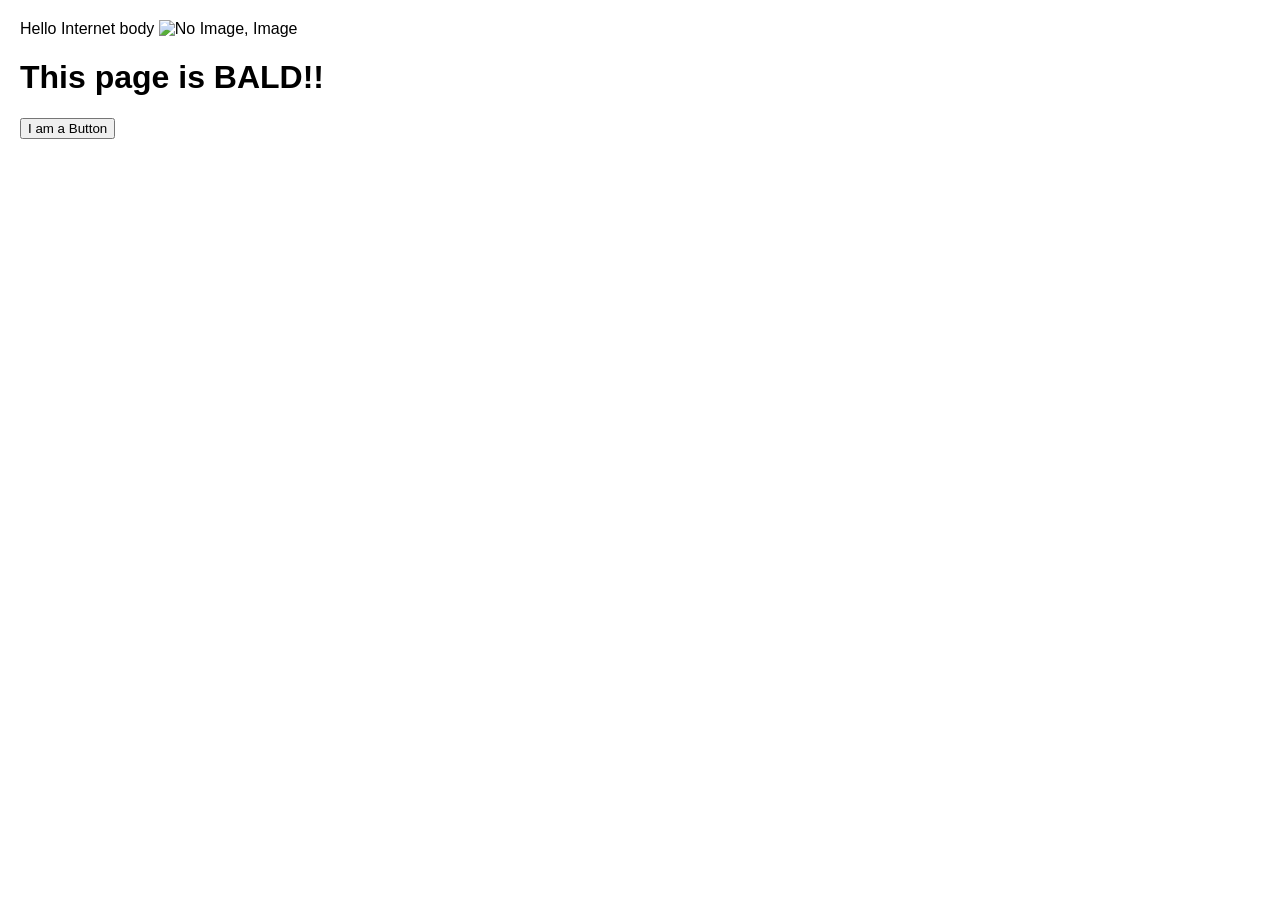
==== index.html @ 3e63f9cc "Change h1 style to inline CSS Updated h1 style to use inline CSS for background color." ====
<!DOCTYPE html>
<html>
<body>

<Title>
 GitHub Page 1
</Title>
<!-- HTML SCRIPTS -->

 <p1>
Hello Internet
 </p1>

 body 
    <img
     src="https://png.pngtree.com/png-vector/20221125/ourmid/pngtree-illustration-of-a-flat-vector-icon-set-featuring-a-camera-symbol-and-a-placeholder-image-icon-vector-png-image_40968740.jpg"alt= "No Image, Image" width="300" height="300">

 <h1>
This page is BALD!!
 </h1>

</body>
<!-- JAVA SCRIPTS -->
 
<button type="button" onclick="myFunction()">I am a Button</button>
 
 <script>
function myFunction() {
  document.getElementById("button").innerHTML = "Paragraph changed.";
}
</script>


<!-- CSS SCRIPTS -->

<style>
 style="background-color: rgba(66, 100, 20, 0.8);"> 
</style>

<style>
#actionButton {
    background-color: #000000;
    color: #ffffff;
    border: 1px solid #000000;
    padding: 10px 20px;
    cursor: pointer;
}
</style>
 
<style>
 body {
    background-color: #ffffff;
    color: #000000;
    font-family: Arial, sans-serif;
    margin: 0;
    padding: 20px;
}
</style>
 
<style>
 #actionButton:hover {
    background-color: #ffffff;
    color: #000000;
}
</style>
 

</html>
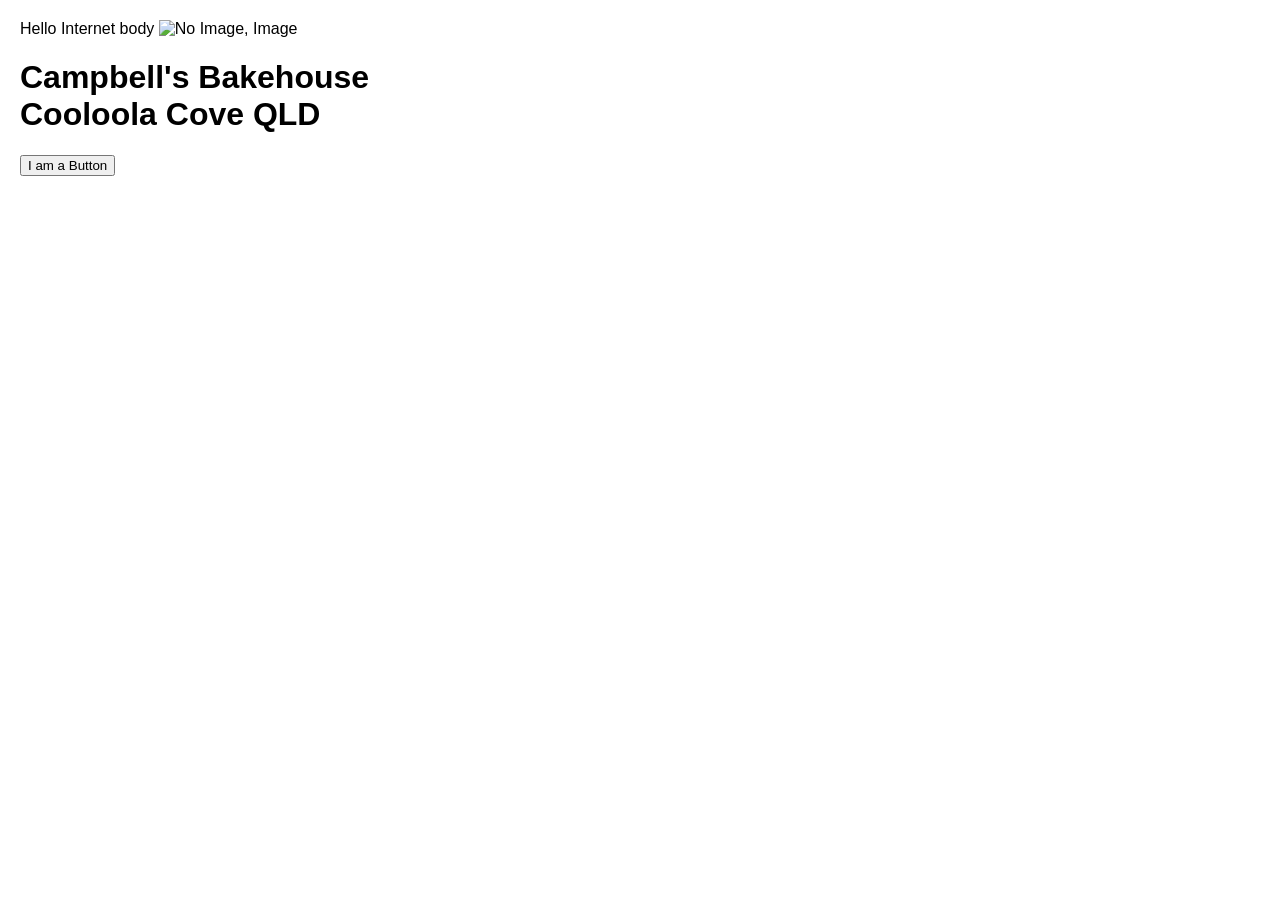
==== commit ac6d896d: "Change heading from 'This page is BALD!!' to 'Campbell's Bakehouse' Updated the heading to reflect t" ====
--- a/index.html
+++ b/index.html
@@ -16,7 +16,9 @@
      src="https://png.pngtree.com/png-vector/20221125/ourmid/pngtree-illustration-of-a-flat-vector-icon-set-featuring-a-camera-symbol-and-a-placeholder-image-icon-vector-png-image_40968740.jpg"alt= "No Image, Image" width="300" height="300">
 
  <h1>
-This page is BALD!!
+Campbell's Bakehouse
+<br>
+Cooloola Cove QLD
  </h1>
 
 </body>
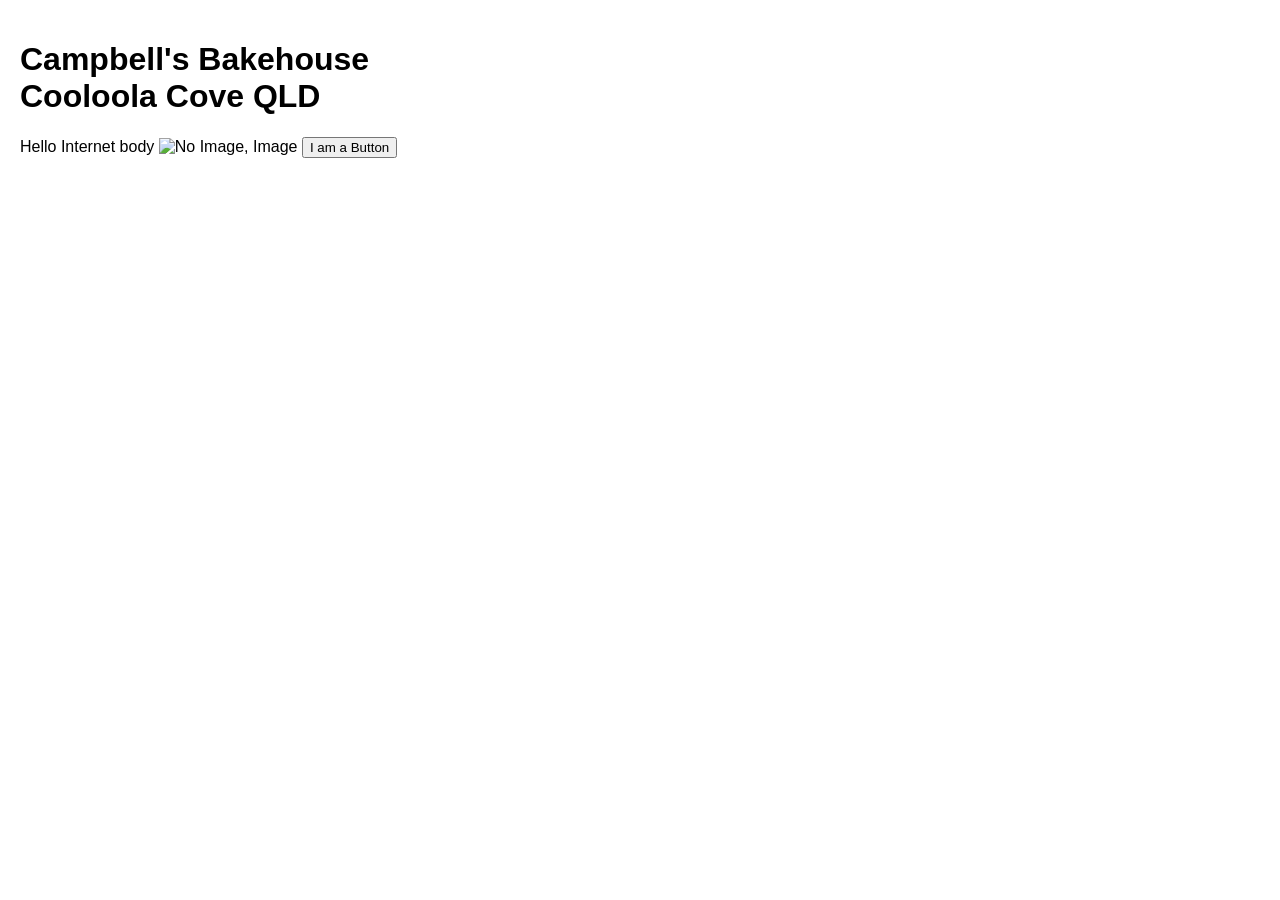
==== commit 7e20deb3: "Change title and add header for Campbell's Bakehouse Updated the title and added a header for the ba" ====
--- a/index.html
+++ b/index.html
@@ -3,10 +3,16 @@
 <body>
 
 <Title>
- GitHub Page 1
+ Campbell's Bakehouse | Cooloola Cove QLD
 </Title>
 <!-- HTML SCRIPTS -->
 
+ <h1>
+Campbell's Bakehouse
+<br>
+Cooloola Cove QLD
+ </h1>
+ 
  <p1>
 Hello Internet
  </p1>
@@ -15,11 +21,7 @@
     <img
      src="https://png.pngtree.com/png-vector/20221125/ourmid/pngtree-illustration-of-a-flat-vector-icon-set-featuring-a-camera-symbol-and-a-placeholder-image-icon-vector-png-image_40968740.jpg"alt= "No Image, Image" width="300" height="300">
 
- <h1>
-Campbell's Bakehouse
-<br>
-Cooloola Cove QLD
- </h1>
+
 
 </body>
 <!-- JAVA SCRIPTS -->
@@ -36,7 +38,7 @@
 <!-- CSS SCRIPTS -->
 
 <style>
- style="background-color: rgba(66, 100, 20, 0.8);"> 
+ style="background-color: rgb(66, 100, 20);"> 
 </style>
 
 <style>
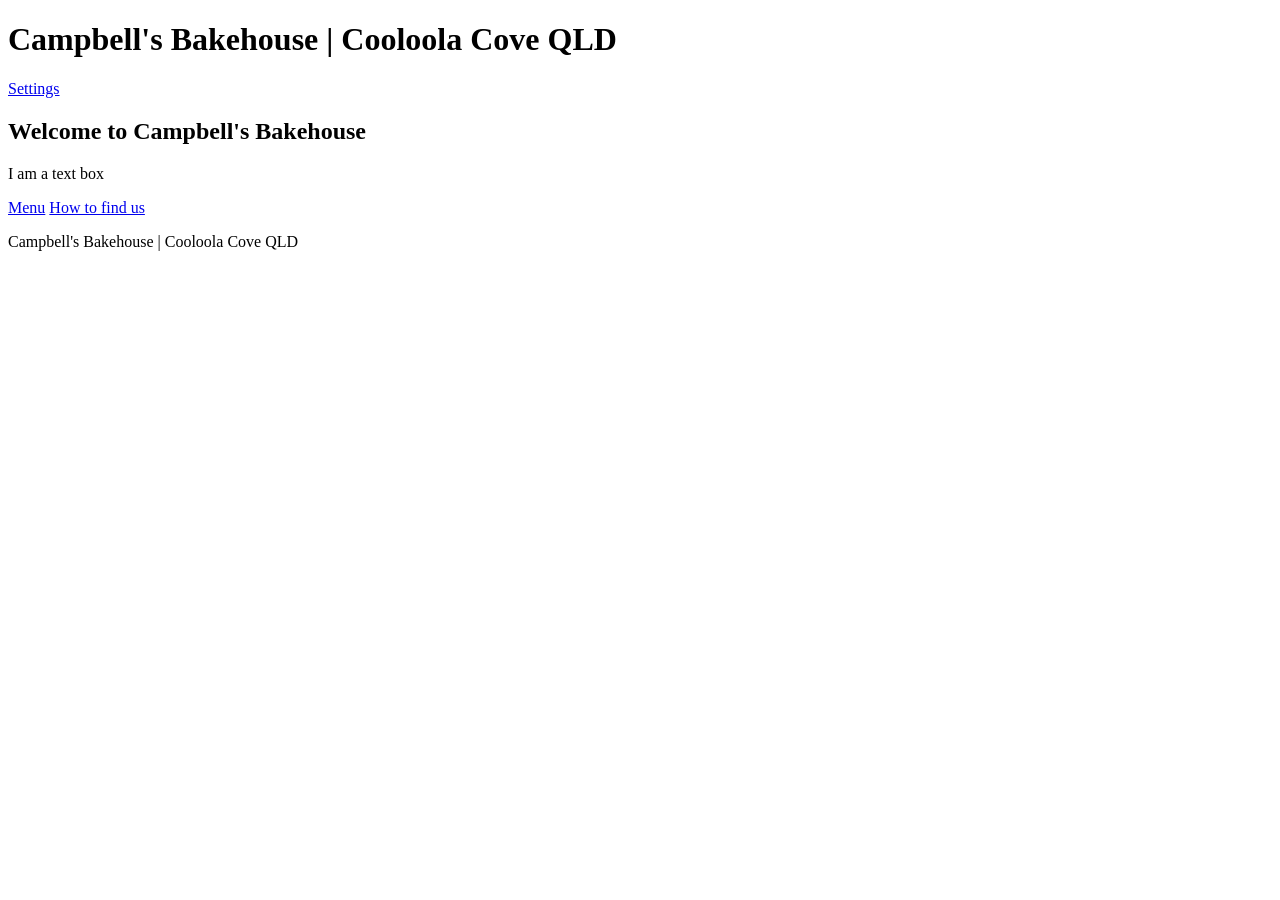
==== commit 069de05c: "Refactor index.html for cleaner structure Removed unused styles, scripts, and redundant HTML element" ====
--- a/index.html
+++ b/index.html
@@ -1,72 +1,41 @@
 <!DOCTYPE html>
-<html>
+<html lang="en">
+<head>
+  <meta charset="UTF-8">
+  <meta name="viewport" content="width=device-width, initial-scale=1.0">
+  <title>Campbell's Bakehouse | Cooloola Cove QLD</title>
+  <link rel="stylesheet" href="style.css">
+  <script src="script.js" defer></script>
+</head>
 <body>
+  <header class="site-header">
+    <h1 class="site-title">Campbell's Bakehouse | Cooloola Cove QLD</h1>
+    <a class="button header-button" href="settings.html">Settings</a>
+  </header>
 
-<Title>
- Campbell's Bakehouse | Cooloola Cove QLD
-</Title>
-<!-- HTML SCRIPTS -->
+  <main>
+    <h2 class="page-heading">Welcome to Campbell's Bakehouse</h2>
 
- <h1>
-Campbell's Bakehouse
-<br>
-Cooloola Cove QLD
- </h1>
- 
- <p1>
-Hello Internet
- </p1>
+    <section class="home-layout">
+      <div class="home-text">
+        <!-- EDIT THE BUSINESS INFORMATION BELOW -->
+        <p class="business-info">I am a text box</p>
+        <!-- END OF BUSINESS INFORMATION -->
+      </div>
 
- body 
-    <img
-     src="https://png.pngtree.com/png-vector/20221125/ourmid/pngtree-illustration-of-a-flat-vector-icon-set-featuring-a-camera-symbol-and-a-placeholder-image-icon-vector-png-image_40968740.jpg"alt= "No Image, Image" width="300" height="300">
+      <nav class="home-links" aria-label="Main navigation">
+        <a class="button" href="menu.html">Menu</a>
+        <a class="button" href="find-us.html">How to find us</a>
+      </nav>
+    </section>
+  </main>
 
+  <footer>
+    <p>Campbell's Bakehouse | Cooloola Cove QLD</p>
+  </footer>
+</body>
+</html>
 
-
-</body>
-<!-- JAVA SCRIPTS -->
- 
-<button type="button" onclick="myFunction()">I am a Button</button>
- 
- <script>
-function myFunction() {
-  document.getElementById("button").innerHTML = "Paragraph changed.";
-}
-</script>
-
-
-<!-- CSS SCRIPTS -->
-
-<style>
- style="background-color: rgb(66, 100, 20);"> 
-</style>
-
-<style>
-#actionButton {
-    background-color: #000000;
-    color: #ffffff;
-    border: 1px solid #000000;
-    padding: 10px 20px;
-    cursor: pointer;
-}
-</style>
- 
-<style>
- body {
-    background-color: #ffffff;
-    color: #000000;
-    font-family: Arial, sans-serif;
-    margin: 0;
-    padding: 20px;
-}
-</style>
- 
-<style>
- #actionButton:hover {
-    background-color: #ffffff;
-    color: #000000;
-}
-</style>
  
 
 </html>
--- a/style.css
+++ b/style.css
@@ -0,0 +1,16 @@
+<html>
+<body>
+
+<h2>HTML Images</h2>
+<p>HTML images are defined with the img tag:</p>
+
+<img src="w3schools.jpg" alt="W3Schools.com" width="104" height="142">
+
+
+<h1> 
+background-color: blue; 
+</h1>
+
+
+</body>
+</html>
